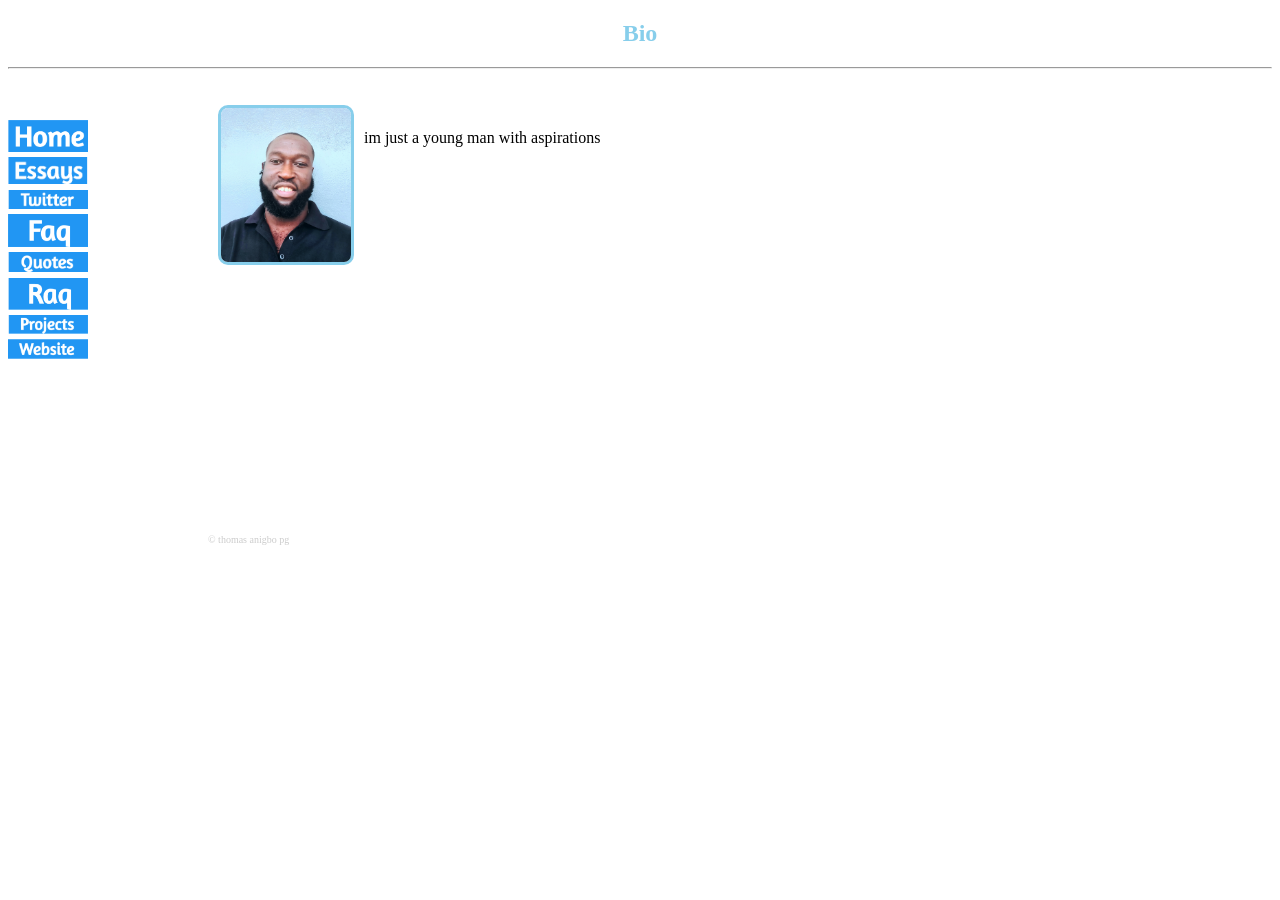
==== hrefs/Bio.html @ 2cd68ebb "Add files via upload" ====
<!DOCTYPE html>
<html lang="en">
<head>
    <meta charset="UTF-8">
    <meta name="viewport" content="width=device-width, initial-scale=1.0">
    <title>bio</title>
    <style>
         

        h2{
            display: flex;
            justify-content: center;
            color: skyblue;
        }

        .home{
    width: 80px;
    margin-top: -11px;
    position: absolute;
        }



.twitter{
  width: 80px;
   margin-top: 5px;
   position: absolute;
}

.essays{
  width: 80px;
 margin-top: -10px;
position: absolute;
}

.faq{
  width: 80px;
 margin-top: 11px;
position: absolute;
}

.quotes{
   width: 80px;
position: absolute;
margin-top: 31px;
}

.raq{
  width: 80px;
position: absolute;
margin-top: 39px;
}

.projects{
   width: 80px;
   position: absolute;
   margin-top: 58px;
}

.website{
  width: 80px;
   position: absolute;
   margin-top: 64px;
}

.inshot{
 top:200px;
 position: relative;
}


#photo{
    width: 130px;
    border-radius: 10px;
    border: 3px solid skyblue;
    margin-left: 23px;
    float: left;
    padding: 0px;
    margin: 10px;
}

@media(max-width: 600px){
    h2{
        font-size: 1rem;
    }

     p{
         font-size: 14px;
     }

     .home{
            margin-top: -20px;
            width: 3rem;
        }

        .essays{
            margin-top: -34px;
             width: 3rem;
        }

        .twitter{
            margin-top: -32px;
             width: 3rem;
        }

        .faq{
            margin-top: -35px;
             width: 3rem;
        }

        .quotes{
            margin-top: -30px;
             width: 3rem;
        }

        .raq{
            margin-top: -33px;
             width: 3rem;
        }

        .projects{
            margin-top: -29px;
             width: 3rem;
        }

        .website{
            margin-top: -32px;
             width: 3rem;
        }

           .shot{
        height: 0px;
        width: 100px;}

        #photo{
            width: 63px;
        }

}
    </style>
</head>
<body>
    <h2>Bio</h2>
     <hr>
     <br/>
    
    <table class="table" cellspacing="0" cellpadding="0">   
        <tbody>
            <tr valign="top">
                <td>

                    <br>
                    <br>
                    <div>
                        <a href="http://127.0.0.1:3000/My BLOG/index.html?serverWindowId=bad612b9-a071-4e75-b70d-958b59ca0042"> 
                            <img class="home"  src="../images/home.png" alt="home" /></a>
                    </div>
                    <br/>
                    <br>
                    <div>
                        <a href="../hrefs/Essays.html"><img class="essays" src="../images/essays.png" alt="essay"/></a>
                    </div>
                    <br>
                    <div>
                     <a href="https://x.com/thomasanigbo"><img class="twitter" src="../images/twitter.png" alt="twitter"/></a>
                    </div>
                    <br>
                    <div>
                        <a href="../hrefs/faq.html"> <img class="faq" src="../images/faq.png" alt="faq"/></a>
                    </div>
                    <br>
                    <div>
                     <a href="../hrefs/quotes.html"> <img class="quotes" src="../images/quotes.png" alt="quotes"  /></a>
                    </div>
                    <br>
                    <div>
                      <a href="../hrefs/raq.html"> <img class="raq" src="../images/raq.png" alt="raq" /></a>
                    </div>
                    <br>
                    <div>
                      <a href="../hrefs/projects.html"> <img class="projects" src="../images/project.png" alt="projects" /></a>
                    </div>
                    <br>
                    <div>
                        <a href=""> <img class="website" src="../images/website.png" alt="website" </a>
                    </div>
    
                    <img class="shot" src="https://sep.turbifycdn.com/ca/Img/trans_1x1.gif"
                    height="1" width="200" border="0">
                </td>

                <td>
                    <img id="photo" src="../images/my face card.jpg" alt="photo" />
                     <br/>
                    <p>
                        im just a young man with aspirations

                    </p>
                    <table border="0" cellspacing="0" cellpadding="0" width="435">
                        <tbody>
                            <tr>
                                <td>
                                    
                                    <br>
                                    <br>
                                    <br>
                                    <font class="inshot" size="1">
                                        <font color="#cccccc">
                                            © thomas anigbo pg
                                        </font>
                                    </font>
                                </td>
                            </tr>
                        </tbody>
                    </table>
                </td>
            </tr>
        </tbody>
    </table>



    <script src="index.js" charset="utf-8"> </script>
</body>
</html>
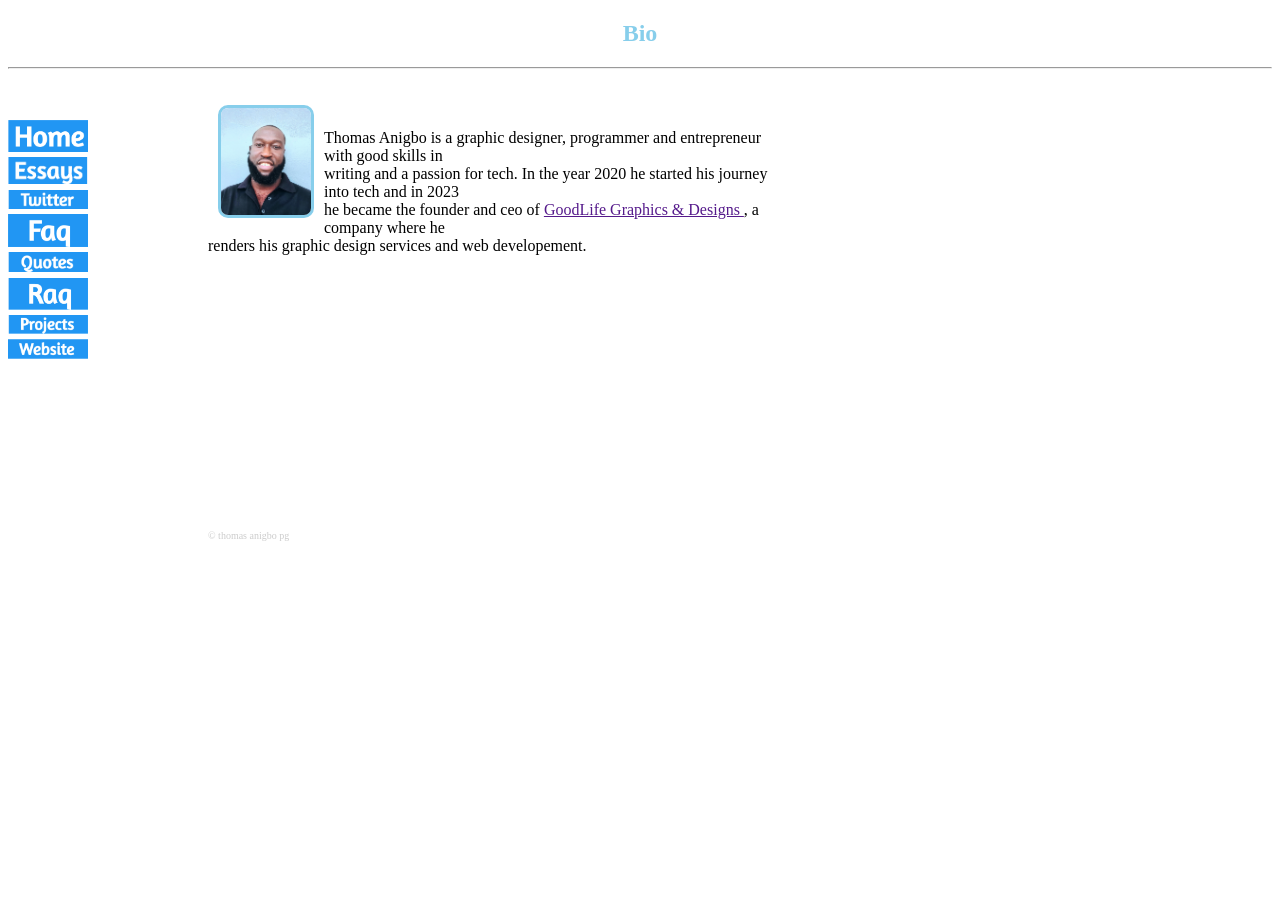
==== commit 0266a430: "Add files via upload" ====
--- a/hrefs/Bio.html
+++ b/hrefs/Bio.html
@@ -70,7 +70,7 @@
 
 
 #photo{
-    width: 130px;
+    width: 90px;
     border-radius: 10px;
     border: 3px solid skyblue;
     margin-left: 23px;
@@ -193,9 +193,11 @@
                     <img id="photo" src="../images/my face card.jpg" alt="photo" />
                      <br/>
                     <p>
-                        im just a young man with aspirations
-
-                    </p>
+                       Thomas Anigbo is a graphic designer, programmer and entrepreneur with good skills in <br/>
+                        writing and a passion for tech. In the year 2020 he started his journey into tech and in 2023<br/> 
+                        he became the founder and ceo of <a href="">GoodLife Graphics & Designs </a>, a company where he<br/> 
+                        renders his graphic design services and web developement.
+                    </p></a> 
                     <table border="0" cellspacing="0" cellpadding="0" width="435">
                         <tbody>
                             <tr>
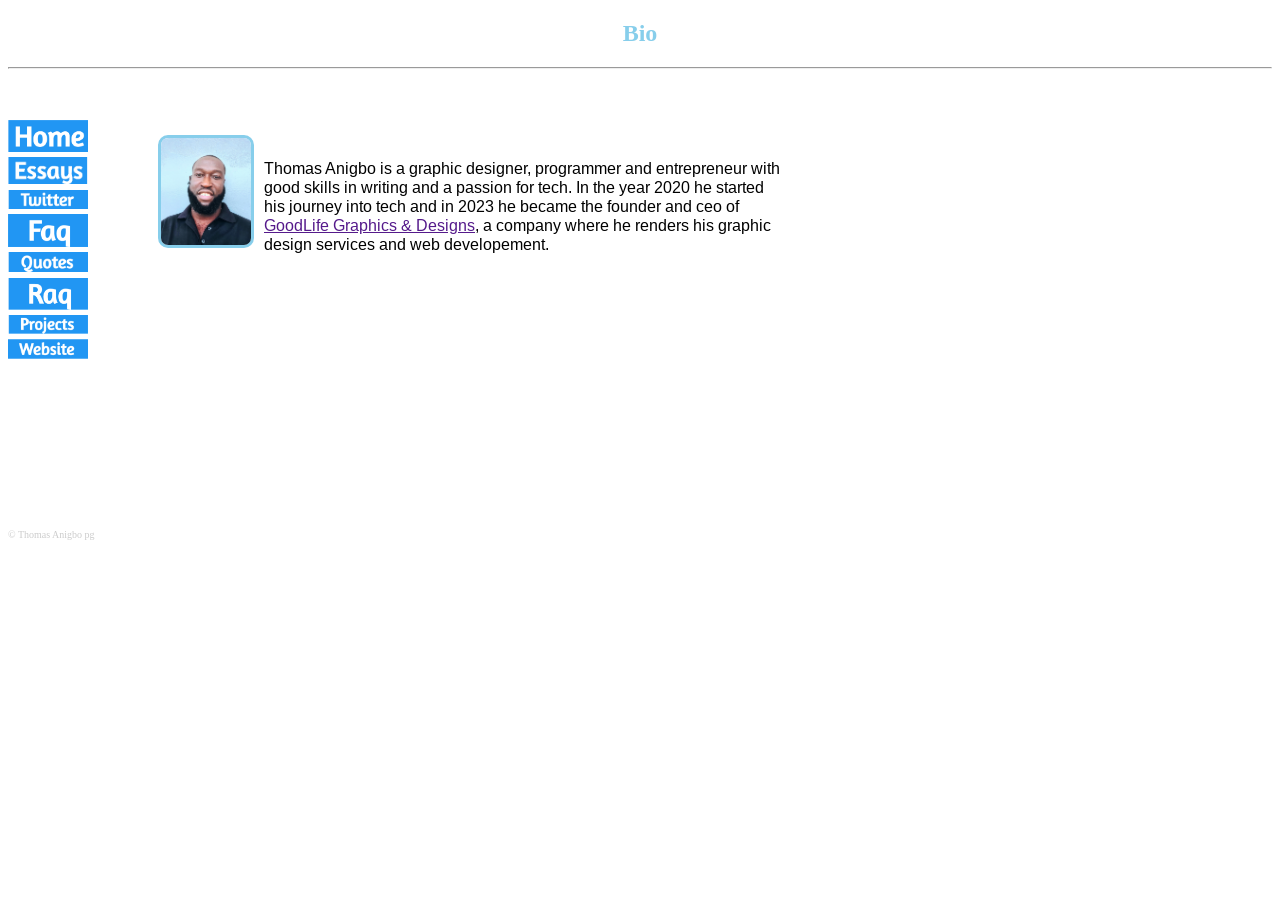
==== commit fbe4c67c: "Add files via upload" ====
--- a/hrefs/Bio.html
+++ b/hrefs/Bio.html
@@ -3,9 +3,18 @@
 <head>
     <meta charset="UTF-8">
     <meta name="viewport" content="width=device-width, initial-scale=1.0">
+    <link rel="preconnect" href="https://fonts.googleapis.com">
+<link rel="preconnect" href="https://fonts.gstatic.com" crossorigin>
+<link href="https://fonts.googleapis.com/css2?family=Arimo:ital,wght@0,400..700;1,400..700&family=Libre+Baskerville:wght@600&display=swap" rel="stylesheet">
     <title>bio</title>
     <style>
-         
+
+        p{font-family: 'Arimo', Libre Baskerville;}
+
+        .container{
+        margin-left: 140px;
+        margin-top: -150px;
+     }
 
         h2{
             display: flex;
@@ -30,25 +39,25 @@
 .essays{
   width: 80px;
  margin-top: -10px;
-position: absolute;
+ position: absolute;
 }
 
 .faq{
   width: 80px;
  margin-top: 11px;
-position: absolute;
+ position: absolute;
 }
 
 .quotes{
    width: 80px;
-position: absolute;
-margin-top: 31px;
+ position: absolute;
+ margin-top: 31px;
 }
 
 .raq{
-  width: 80px;
-position: absolute;
-margin-top: 39px;
+ width: 80px;
+ position: absolute;
+ margin-top: 39px;
 }
 
 .projects{
@@ -73,19 +82,24 @@
     width: 90px;
     border-radius: 10px;
     border: 3px solid skyblue;
-    margin-left: 23px;
     float: left;
     padding: 0px;
     margin: 10px;
+    margin-bottom: -5px;
 }
 
 @media(max-width: 600px){
+     .container{
+        margin-left: 90px;
+        margin-top: -180px;
+     }
+   
     h2{
         font-size: 1rem;
     }
 
      p{
-         font-size: 14px;
+         font-size: 10px;
      }
 
      .home{
@@ -143,82 +157,61 @@
     <h2>Bio</h2>
      <hr>
      <br/>
+     <br>
+     <br>
+    <div>
+      <a href="../index.html"><img class="home"  src="../images/home.png" alt="home" /></a>
+    </div>
+    <br/>
+    <br>
+    <div>
+    <a href="../hrefs/Essays.html"><img class="essays" src="../images/essays.png" alt="essay"/></a>
+    </div>
+    <br>
+    <div>
+      <a href="https://x.com/thomasanigbo"><img class="twitter" src="../images/twitter.png" alt="twitter"/></a>
+    </div>
+    <br>
+    <div>
+      <a href="../hrefs/faq.html"> <img class="faq" src="../images/faq.png" alt="faq"/></a>
+    </div>
+    <br>
+    <div>
+      <a href="../hrefs/quotes.html"> <img class="quotes" src="../images/quotes.png" alt="quotes"  /></a>
+    </div>
+    <br>
+    <div>
+      <a href="../hrefs/raq.html"> <img class="raq" src="../images/raq.png" alt="raq" /></a>
+    </div>
+    <br>
+    <div>
+      <a href="../hrefs/projects.html"> <img class="projects" src="../images/project.png" alt="projects" /></a>
+    </div>
+    <br>
+    <div>
+      <a href=""> <img class="website" src="../images/website.png" alt="website" /></a>
+    </div>
     
-    <table class="table" cellspacing="0" cellpadding="0">   
-        <tbody>
-            <tr valign="top">
-                <td>
-
-                    <br>
-                    <br>
-                    <div>
-                        <a href="http://127.0.0.1:3000/My BLOG/index.html?serverWindowId=bad612b9-a071-4e75-b70d-958b59ca0042"> 
-                            <img class="home"  src="../images/home.png" alt="home" /></a>
-                    </div>
-                    <br/>
-                    <br>
-                    <div>
-                        <a href="../hrefs/Essays.html"><img class="essays" src="../images/essays.png" alt="essay"/></a>
-                    </div>
-                    <br>
-                    <div>
-                     <a href="https://x.com/thomasanigbo"><img class="twitter" src="../images/twitter.png" alt="twitter"/></a>
-                    </div>
-                    <br>
-                    <div>
-                        <a href="../hrefs/faq.html"> <img class="faq" src="../images/faq.png" alt="faq"/></a>
-                    </div>
-                    <br>
-                    <div>
-                     <a href="../hrefs/quotes.html"> <img class="quotes" src="../images/quotes.png" alt="quotes"  /></a>
-                    </div>
-                    <br>
-                    <div>
-                      <a href="../hrefs/raq.html"> <img class="raq" src="../images/raq.png" alt="raq" /></a>
-                    </div>
-                    <br>
-                    <div>
-                      <a href="../hrefs/projects.html"> <img class="projects" src="../images/project.png" alt="projects" /></a>
-                    </div>
-                    <br>
-                    <div>
-                        <a href=""> <img class="website" src="../images/website.png" alt="website" </a>
-                    </div>
-    
-                    <img class="shot" src="https://sep.turbifycdn.com/ca/Img/trans_1x1.gif"
-                    height="1" width="200" border="0">
-                </td>
-
-                <td>
-                    <img id="photo" src="../images/my face card.jpg" alt="photo" />
-                     <br/>
-                    <p>
-                       Thomas Anigbo is a graphic designer, programmer and entrepreneur with good skills in <br/>
-                        writing and a passion for tech. In the year 2020 he started his journey into tech and in 2023<br/> 
-                        he became the founder and ceo of <a href="">GoodLife Graphics & Designs </a>, a company where he<br/> 
-                        renders his graphic design services and web developement.
-                    </p></a> 
-                    <table border="0" cellspacing="0" cellpadding="0" width="435">
-                        <tbody>
-                            <tr>
-                                <td>
-                                    
-                                    <br>
-                                    <br>
-                                    <br>
-                                    <font class="inshot" size="1">
-                                        <font color="#cccccc">
-                                            © thomas anigbo pg
-                                        </font>
-                                    </font>
-                                </td>
-                            </tr>
-                        </tbody>
-                    </table>
-                </td>
-            </tr>
-        </tbody>
-    </table>
+    <div class="container">
+      <img id="photo" src="../images/my face card.jpg" alt="photo" />
+      <br/>
+      <p>
+         Thomas Anigbo is a graphic designer, programmer and entrepreneur with<br/>
+         good skills in writing and a passion for tech. In the year 2020 he started<br/>
+         his journey into tech and in 2023 he became the founder and ceo of<br/>
+         <a href="">GoodLife Graphics & Designs</a>, a company where he renders his graphic<br/>
+         design services and web developement.
+      </p>
+   </div>
+                   
+    <br>
+    <br>
+    <br>
+    <font class="inshot" size="1">
+        <font color="#cccccc">
+             © Thomas Anigbo pg
+        </font>
+    </font>
 
 
 
